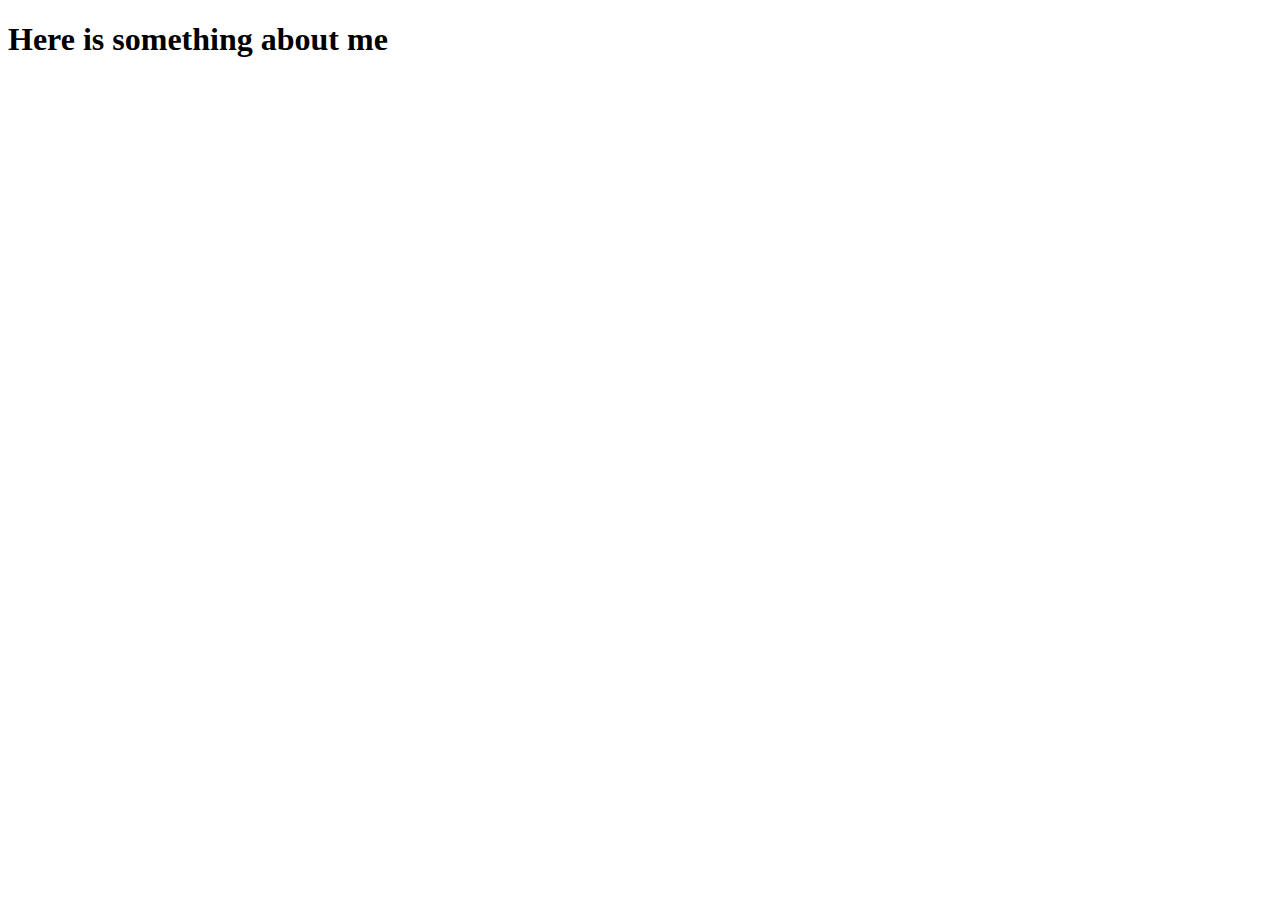
==== about.html @ 4b3151b7 "added about page" ====
<!DOCTYPE html>
<html lang="en">
<head>
    <meta charset="UTF-8">
    <meta name="viewport" content="width=device-width, initial-scale=1.0">
    <title>About me</title>
</head>
<body>
    <h1>Here is something about me</h1>
</body>
</html>
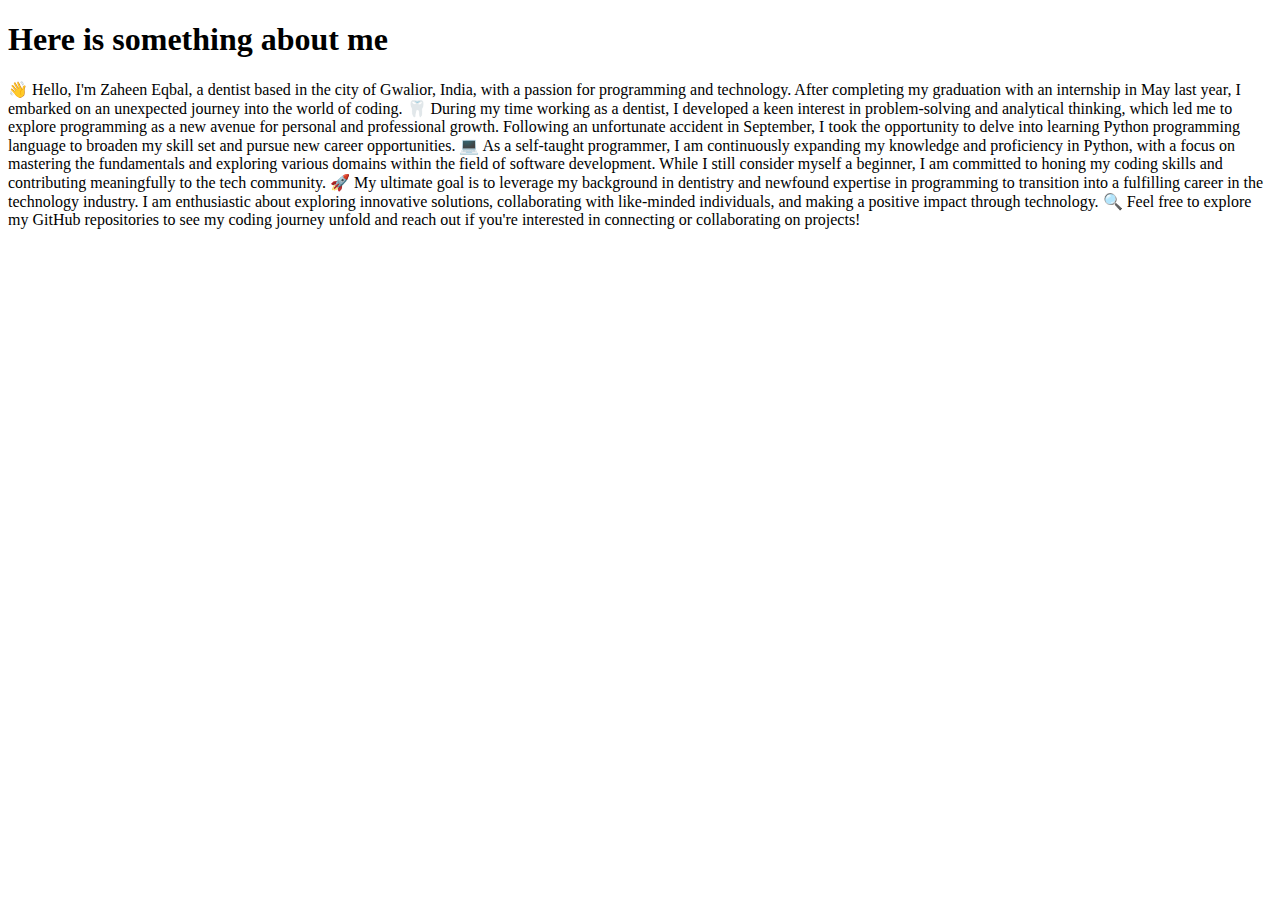
==== commit 548c6a72: "updated about me" ====
--- a/about.html
+++ b/about.html
@@ -7,5 +7,14 @@
 </head>
 <body>
     <h1>Here is something about me</h1>
+    <p1>👋 Hello, I'm Zaheen Eqbal, a dentist based in the city of Gwalior, India, with a passion for programming and technology. After completing my graduation with an internship in May last year, I embarked on an unexpected journey into the world of coding.</p1>
+
+    <p2>🦷 During my time working as a dentist, I developed a keen interest in problem-solving and analytical thinking, which led me to explore programming as a new avenue for personal and professional growth. Following an unfortunate accident in September, I took the opportunity to delve into learning Python programming language to broaden my skill set and pursue new career opportunities.</p2>
+        
+    <p3>💻 As a self-taught programmer, I am continuously expanding my knowledge and proficiency in Python, with a focus on mastering the fundamentals and exploring various domains within the field of software development. While I still consider myself a beginner, I am committed to honing my coding skills and contributing meaningfully to the tech community.</p3>
+        
+    <p4>🚀 My ultimate goal is to leverage my background in dentistry and newfound expertise in programming to transition into a fulfilling career in the technology industry. I am enthusiastic about exploring innovative solutions, collaborating with like-minded individuals, and making a positive impact through technology.</p4>
+        
+    <p5>🔍 Feel free to explore my GitHub repositories to see my coding journey unfold and reach out if you're interested in connecting or collaborating on projects!</p5>
 </body>
 </html>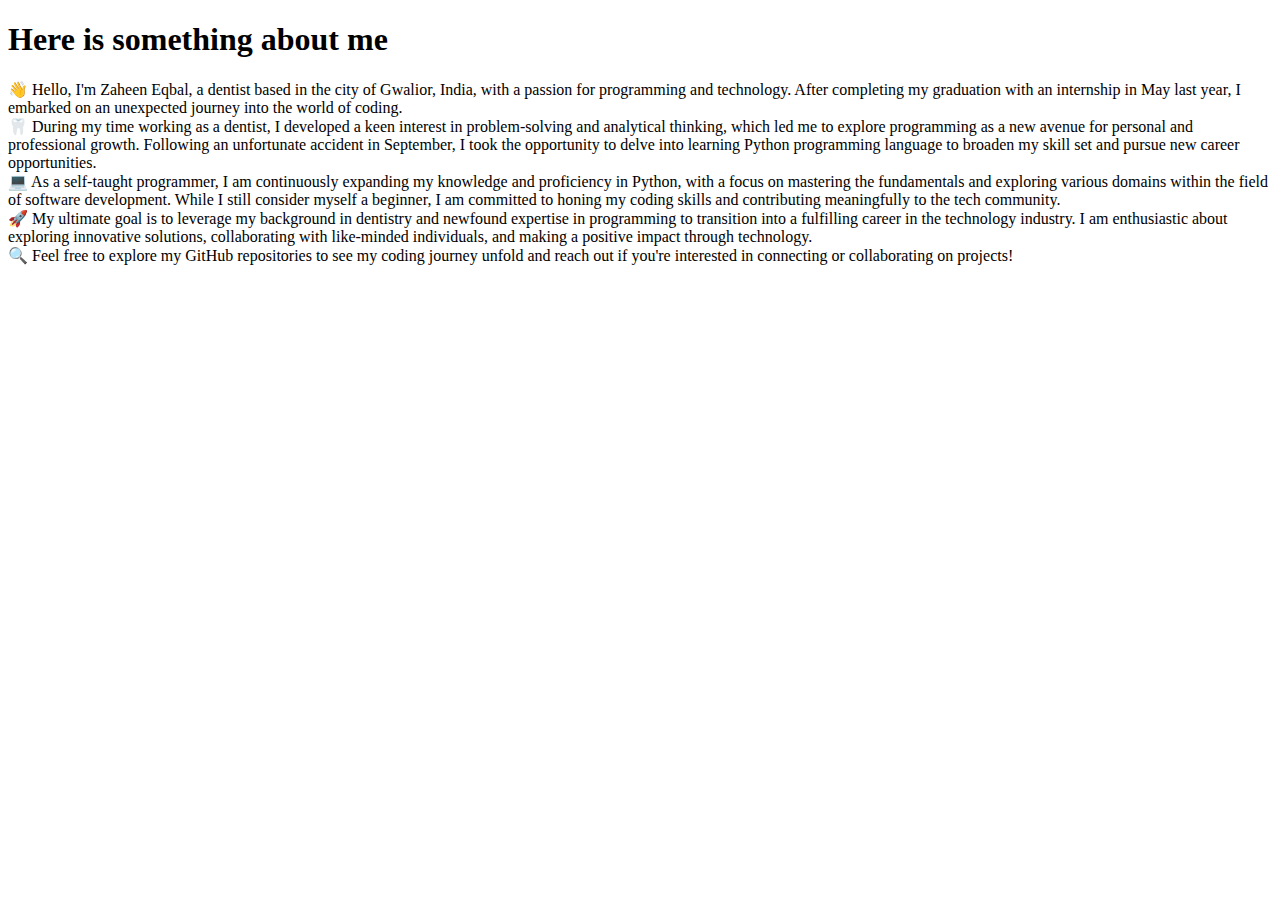
==== commit 89397564: "updated about me" ====
--- a/about.html
+++ b/about.html
@@ -8,13 +8,13 @@
 <body>
     <h1>Here is something about me</h1>
     <p1>👋 Hello, I'm Zaheen Eqbal, a dentist based in the city of Gwalior, India, with a passion for programming and technology. After completing my graduation with an internship in May last year, I embarked on an unexpected journey into the world of coding.</p1>
-
+    <br/>
     <p2>🦷 During my time working as a dentist, I developed a keen interest in problem-solving and analytical thinking, which led me to explore programming as a new avenue for personal and professional growth. Following an unfortunate accident in September, I took the opportunity to delve into learning Python programming language to broaden my skill set and pursue new career opportunities.</p2>
-        
+    <br/>
     <p3>💻 As a self-taught programmer, I am continuously expanding my knowledge and proficiency in Python, with a focus on mastering the fundamentals and exploring various domains within the field of software development. While I still consider myself a beginner, I am committed to honing my coding skills and contributing meaningfully to the tech community.</p3>
-        
+    <br/>
     <p4>🚀 My ultimate goal is to leverage my background in dentistry and newfound expertise in programming to transition into a fulfilling career in the technology industry. I am enthusiastic about exploring innovative solutions, collaborating with like-minded individuals, and making a positive impact through technology.</p4>
-        
+    <br/>
     <p5>🔍 Feel free to explore my GitHub repositories to see my coding journey unfold and reach out if you're interested in connecting or collaborating on projects!</p5>
 </body>
 </html>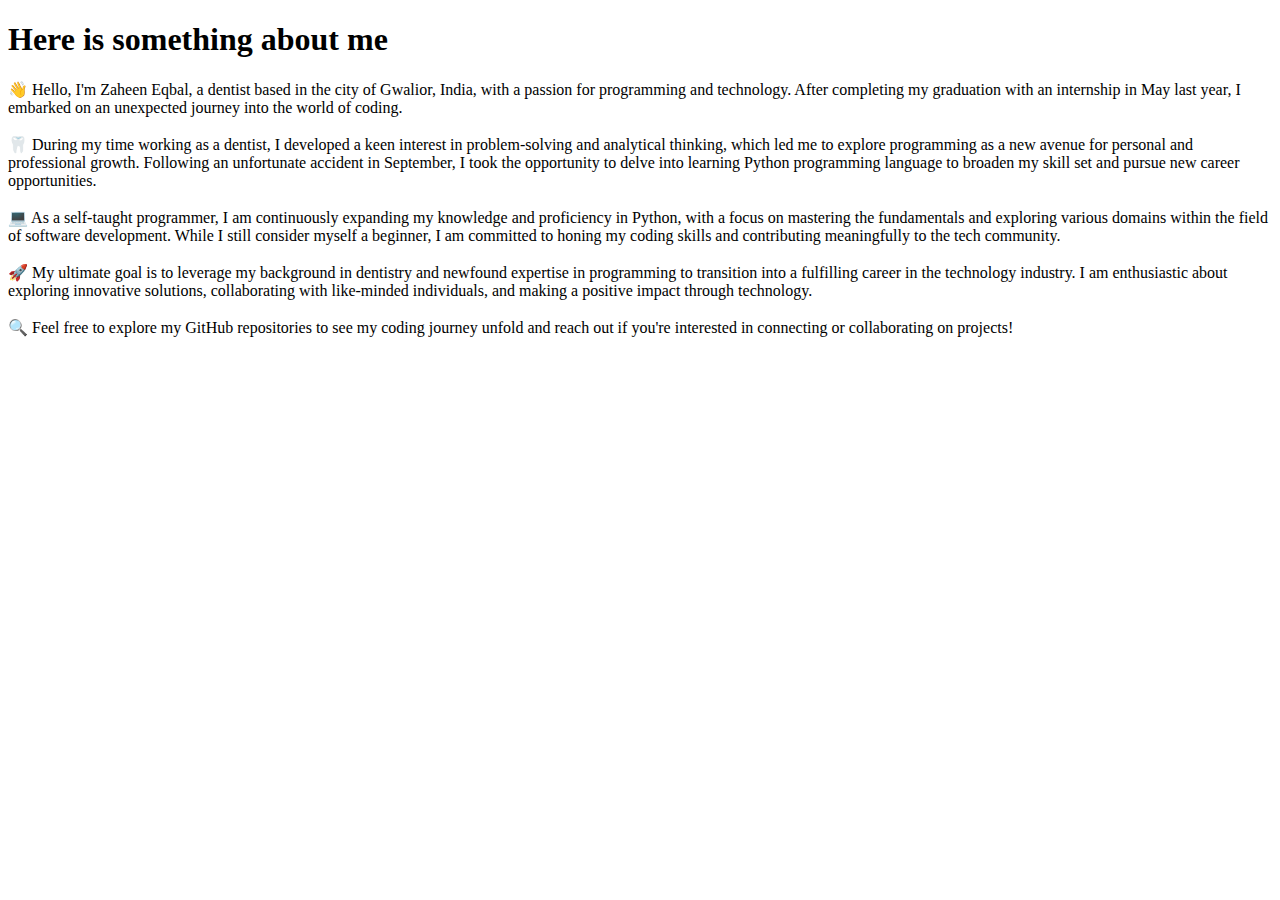
==== commit 2fe02ad7: "updated about me" ====
--- a/about.html
+++ b/about.html
@@ -9,11 +9,15 @@
     <h1>Here is something about me</h1>
     <p1>👋 Hello, I'm Zaheen Eqbal, a dentist based in the city of Gwalior, India, with a passion for programming and technology. After completing my graduation with an internship in May last year, I embarked on an unexpected journey into the world of coding.</p1>
     <br/>
+    <br/>
     <p2>🦷 During my time working as a dentist, I developed a keen interest in problem-solving and analytical thinking, which led me to explore programming as a new avenue for personal and professional growth. Following an unfortunate accident in September, I took the opportunity to delve into learning Python programming language to broaden my skill set and pursue new career opportunities.</p2>
+    <br/>
     <br/>
     <p3>💻 As a self-taught programmer, I am continuously expanding my knowledge and proficiency in Python, with a focus on mastering the fundamentals and exploring various domains within the field of software development. While I still consider myself a beginner, I am committed to honing my coding skills and contributing meaningfully to the tech community.</p3>
     <br/>
+    <br/>
     <p4>🚀 My ultimate goal is to leverage my background in dentistry and newfound expertise in programming to transition into a fulfilling career in the technology industry. I am enthusiastic about exploring innovative solutions, collaborating with like-minded individuals, and making a positive impact through technology.</p4>
+    <br/>
     <br/>
     <p5>🔍 Feel free to explore my GitHub repositories to see my coding journey unfold and reach out if you're interested in connecting or collaborating on projects!</p5>
 </body>
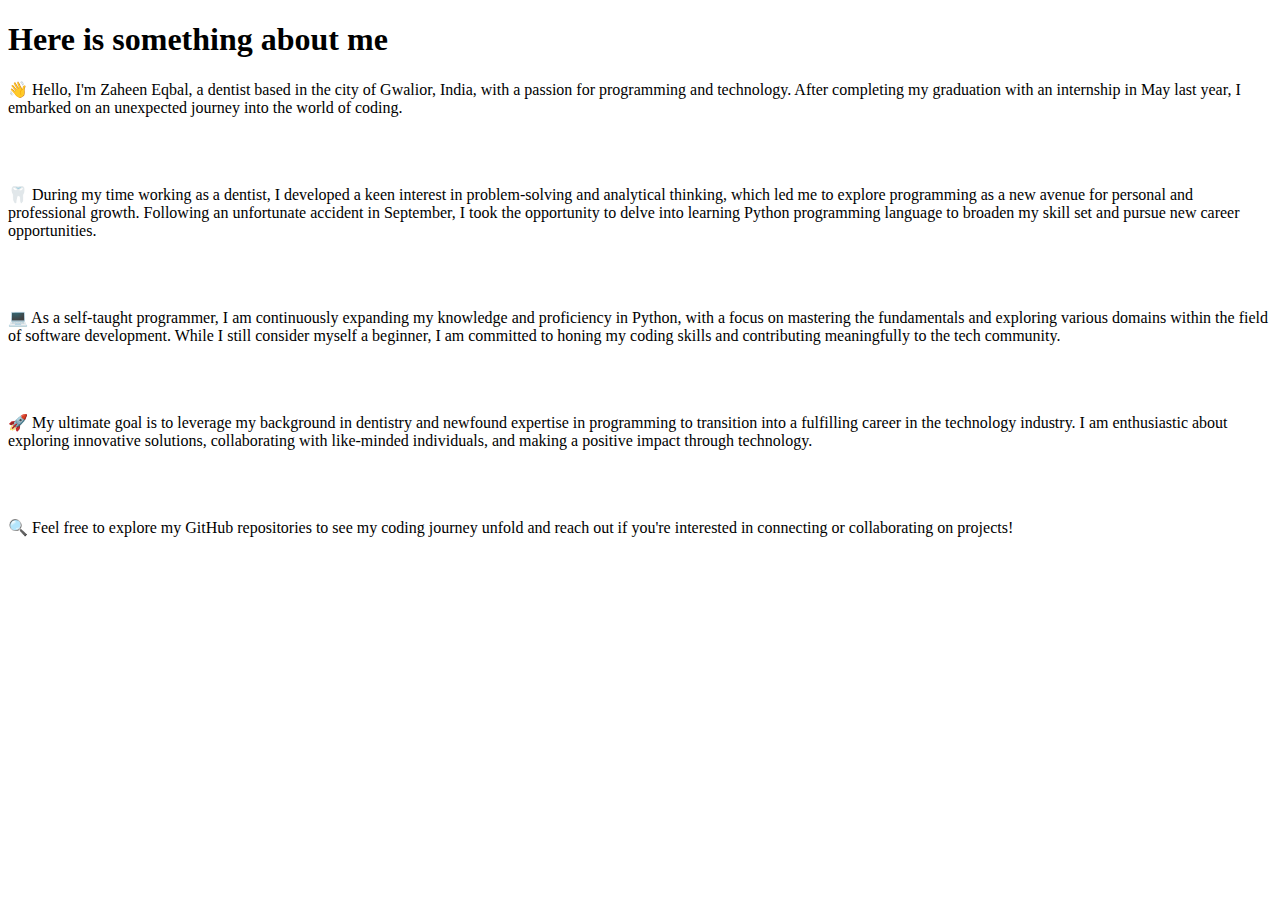
==== commit 20307eca: "updated about me" ====
--- a/about.html
+++ b/about.html
@@ -7,18 +7,18 @@
 </head>
 <body>
     <h1>Here is something about me</h1>
-    <p1>👋 Hello, I'm Zaheen Eqbal, a dentist based in the city of Gwalior, India, with a passion for programming and technology. After completing my graduation with an internship in May last year, I embarked on an unexpected journey into the world of coding.</p1>
+    <p>👋 Hello, I'm Zaheen Eqbal, a dentist based in the city of Gwalior, India, with a passion for programming and technology. After completing my graduation with an internship in May last year, I embarked on an unexpected journey into the world of coding.</p>
     <br/>
     <br/>
-    <p2>🦷 During my time working as a dentist, I developed a keen interest in problem-solving and analytical thinking, which led me to explore programming as a new avenue for personal and professional growth. Following an unfortunate accident in September, I took the opportunity to delve into learning Python programming language to broaden my skill set and pursue new career opportunities.</p2>
+    <p>🦷 During my time working as a dentist, I developed a keen interest in problem-solving and analytical thinking, which led me to explore programming as a new avenue for personal and professional growth. Following an unfortunate accident in September, I took the opportunity to delve into learning Python programming language to broaden my skill set and pursue new career opportunities.</p>
     <br/>
     <br/>
-    <p3>💻 As a self-taught programmer, I am continuously expanding my knowledge and proficiency in Python, with a focus on mastering the fundamentals and exploring various domains within the field of software development. While I still consider myself a beginner, I am committed to honing my coding skills and contributing meaningfully to the tech community.</p3>
+    <p>💻 As a self-taught programmer, I am continuously expanding my knowledge and proficiency in Python, with a focus on mastering the fundamentals and exploring various domains within the field of software development. While I still consider myself a beginner, I am committed to honing my coding skills and contributing meaningfully to the tech community.</p>
     <br/>
     <br/>
-    <p4>🚀 My ultimate goal is to leverage my background in dentistry and newfound expertise in programming to transition into a fulfilling career in the technology industry. I am enthusiastic about exploring innovative solutions, collaborating with like-minded individuals, and making a positive impact through technology.</p4>
+    <p>🚀 My ultimate goal is to leverage my background in dentistry and newfound expertise in programming to transition into a fulfilling career in the technology industry. I am enthusiastic about exploring innovative solutions, collaborating with like-minded individuals, and making a positive impact through technology.</p>
     <br/>
     <br/>
-    <p5>🔍 Feel free to explore my GitHub repositories to see my coding journey unfold and reach out if you're interested in connecting or collaborating on projects!</p5>
+    <p>🔍 Feel free to explore my GitHub repositories to see my coding journey unfold and reach out if you're interested in connecting or collaborating on projects!</p>
 </body>
 </html>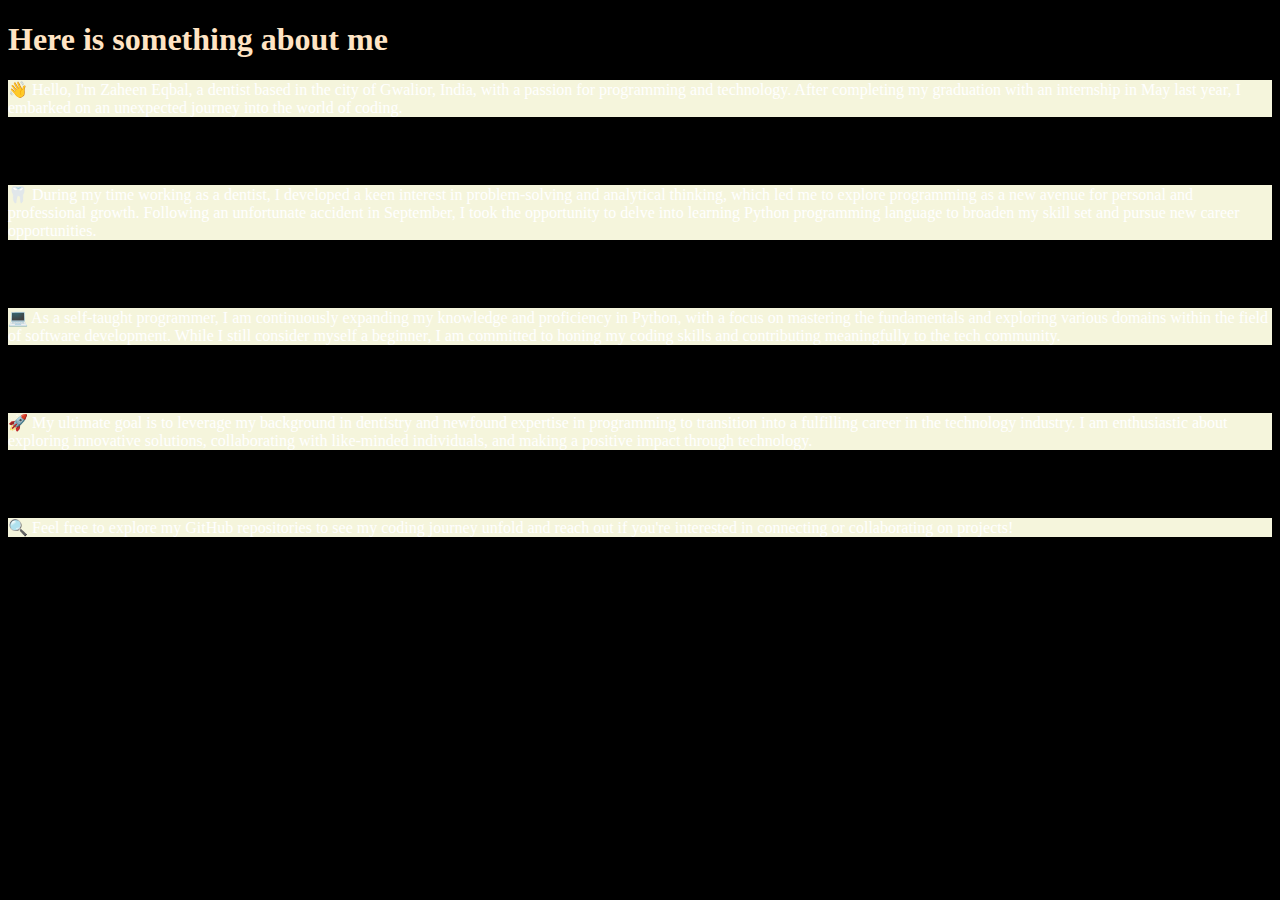
==== commit 5eae8405: "about updated css updated" ====
--- a/about.html
+++ b/about.html
@@ -4,6 +4,7 @@
     <meta charset="UTF-8">
     <meta name="viewport" content="width=device-width, initial-scale=1.0">
     <title>About me</title>
+    <link rel="stylesheet" href="externalstyle.css"
 </head>
 <body>
     <h1>Here is something about me</h1>
--- a/externalstyle.css
+++ b/externalstyle.css
@@ -0,0 +1,10 @@
+body{
+     background-color: black;
+}
+h1{
+    color: bisque;
+}
+p{
+    background-color: beige;
+    color: white;
+}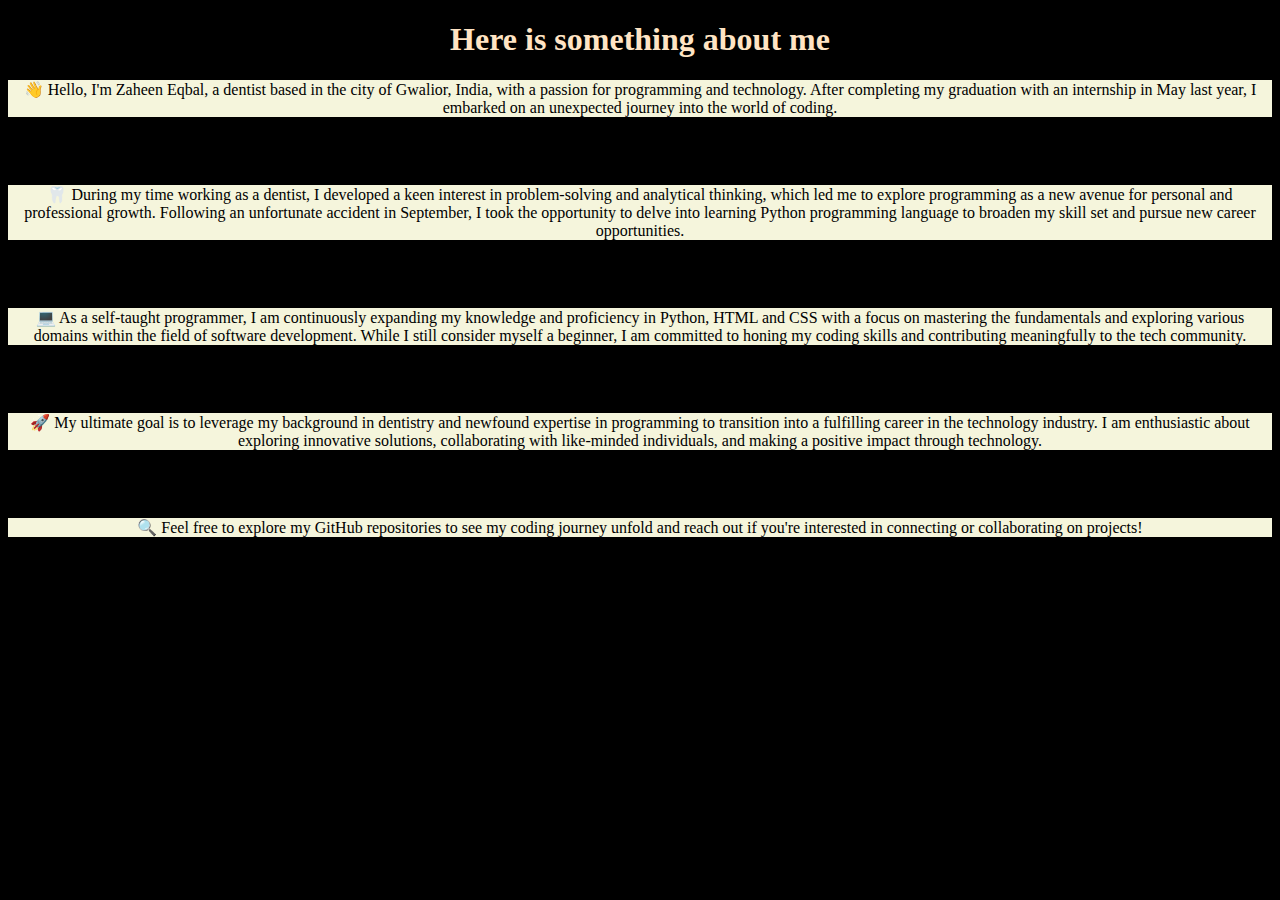
==== commit 1a925bf0: "updated" ====
--- a/about.html
+++ b/about.html
@@ -14,7 +14,7 @@
     <p>🦷 During my time working as a dentist, I developed a keen interest in problem-solving and analytical thinking, which led me to explore programming as a new avenue for personal and professional growth. Following an unfortunate accident in September, I took the opportunity to delve into learning Python programming language to broaden my skill set and pursue new career opportunities.</p>
     <br/>
     <br/>
-    <p>💻 As a self-taught programmer, I am continuously expanding my knowledge and proficiency in Python, with a focus on mastering the fundamentals and exploring various domains within the field of software development. While I still consider myself a beginner, I am committed to honing my coding skills and contributing meaningfully to the tech community.</p>
+    <p>💻 As a self-taught programmer, I am continuously expanding my knowledge and proficiency in Python, HTML and CSS with a focus on mastering the fundamentals and exploring various domains within the field of software development. While I still consider myself a beginner, I am committed to honing my coding skills and contributing meaningfully to the tech community.</p>
     <br/>
     <br/>
     <p>🚀 My ultimate goal is to leverage my background in dentistry and newfound expertise in programming to transition into a fulfilling career in the technology industry. I am enthusiastic about exploring innovative solutions, collaborating with like-minded individuals, and making a positive impact through technology.</p>
--- a/externalstyle.css
+++ b/externalstyle.css
@@ -1,10 +1,11 @@
 body{
      background-color: black;
+     text-align: center;
 }
 h1{
     color: bisque;
 }
 p{
     background-color: beige;
-    color: white;
+    color: black;
 }